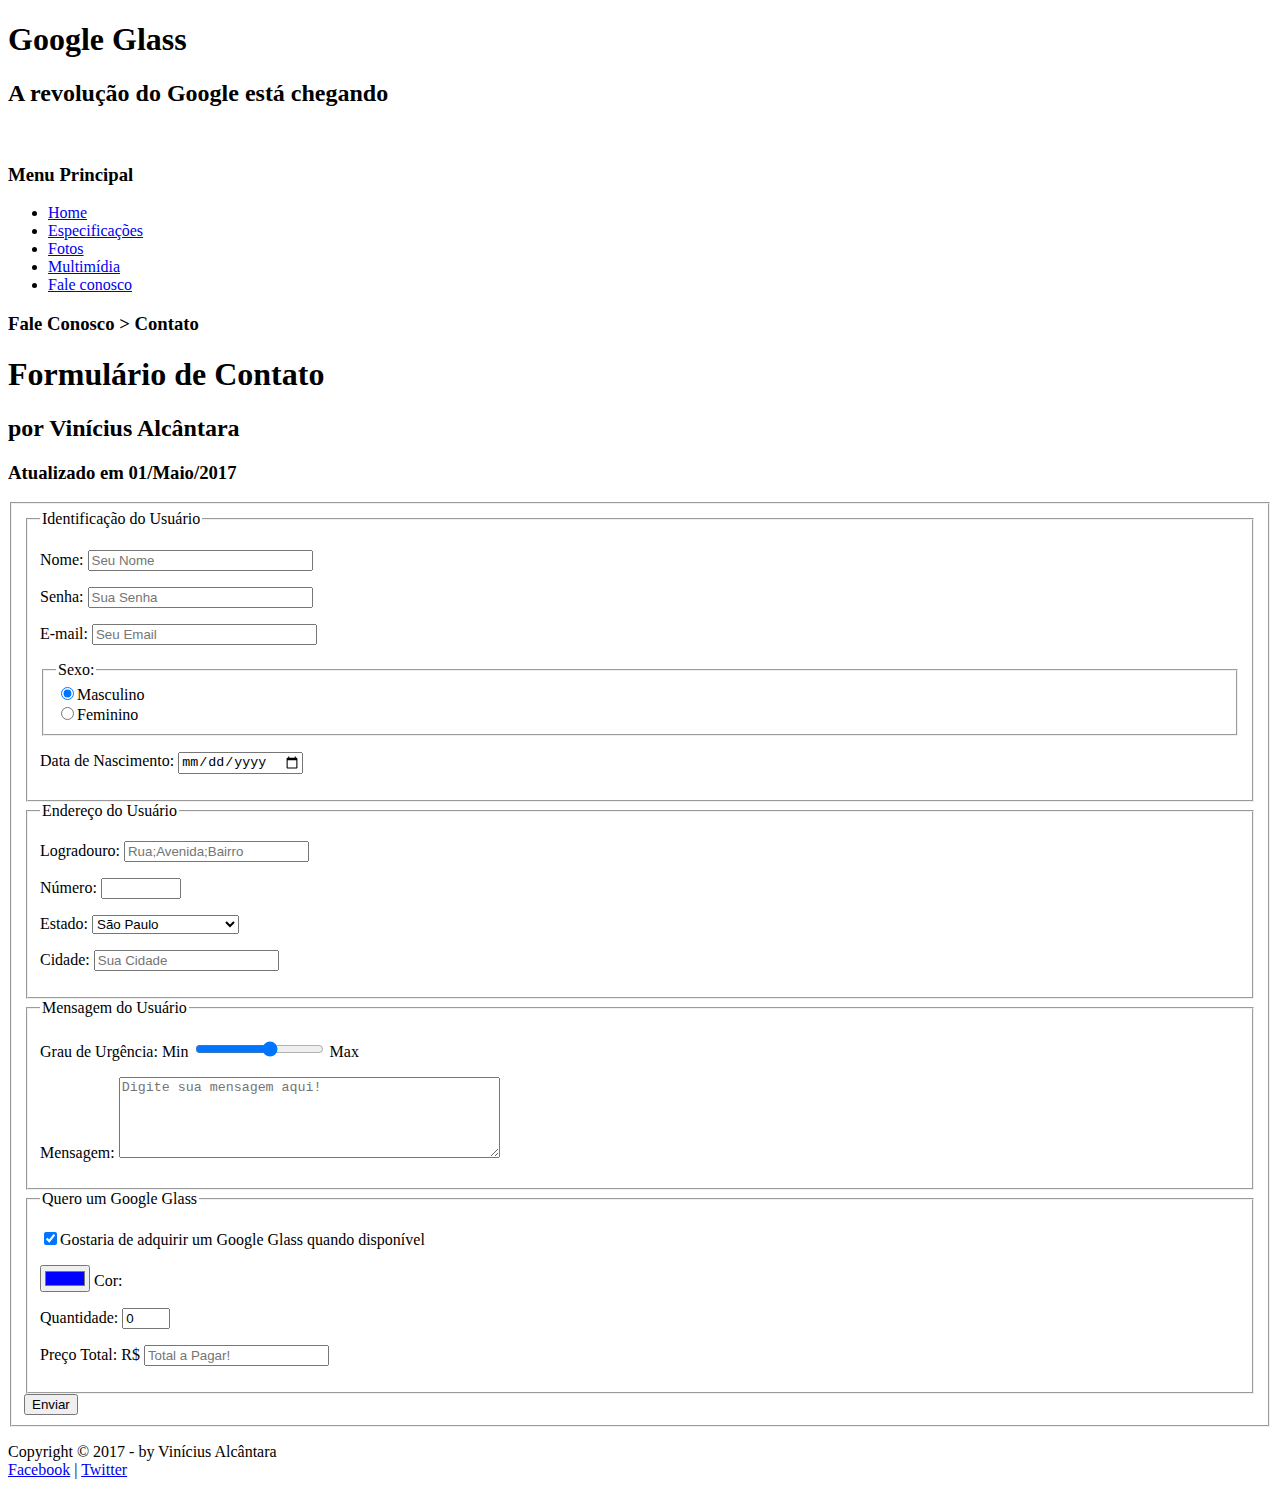
==== fale-conosco.html @ b7d66a53 "Ajuste de Indentação" ====
<!DOCTYPE html>
<html lang="pt-br">
<head>
    <meta charset="utf-8">
    	<link rel="stylesheet" type="text/css" href="_css/estilo.css"/>
    	<link rel="stylesheet" type="text/css" href="_css/form.css"/>
        	<title>Google Glass</title>
        		<script language="javascript" src="_javascript/funcoes.js"></script>
        			<script>
            				function calc_total() {
                				var qtd = parseInt(document.getElementById('cQtd').value);
                				tot = qtd * 1500;
                				document.getElementById('cTot').value = tot;
            				}
        			</script>
</head>
<body>
<div id="interface">
<header id="cabecalho">
    <hgroup>
        <h1>Google Glass</h1>
        <h2>A revolução do Google está chegando</h2>
    </hgroup>
    <img id="icone" src="_imagens/glass-oculos-preto-peq.png" alt=""/> 
<nav id="menu">
<h3>Menu Principal</h3>
<ul>
    <li onmouseover="mudaFoto('_imagens/home.png')" onmouseout="mudaFoto('_imagens/contato.png')"><a href="index.html">Home</a></li>
    <li onmouseover="mudaFoto('_imagens/especificacoes.png')" onmouseout="mudaFoto('_imagens/contato.png')"><a href="specs.html">Especificações</a></li>
    <li onmouseover="mudaFoto('_imagens/fotos.png')" onmouseout="mudaFoto('_imagens/contato.png')"><a href="fotos.html">Fotos</a></li>
    <li onmouseover="mudaFoto('_imagens/multimidia.png')" onmouseout="mudaFoto('_imagens/contato.png')"><a href="multimidia.html">Multimídia</a></li>
    <li onmouseover="mudaFoto('_imagens/contato.png')" onmouseout="mudaFoto('_imagens/contato.png')"><a href="fale-conosco.html">Fale conosco</a></li>
</ul>
</nav>
	</header>
		<section id="corpo-full">
    			<article id="artigo-principal">
				<header id="cabecalho-artigo">
    					<hgroup>   
						<h3>Fale Conosco > Contato</h3>
						<h1>Formulário de Contato</h1>
        					<h2>por Vinícius Alcântara</h2>
        					<h3 id="direita">Atualizado em 01/Maio/2017</h3>
    					</hgroup>
	</header>   
			</article>
<form method="post" id="fContato" action="mailto:vinicius.redes2011@gmail.com" oninput="calc_total();">
	<fieldset id="int">
		<fieldset id="usuario">
    			<legend>Identificação do Usuário</legend>
    				<p><label for="cNome">Nome: </label><input name="tNome" id="cNome" type="text" size="25" maxlength="60" placeholder="Seu Nome"/></p>
    				<p><label for="cSenha">Senha: </label><input name="tSenha" id="cSenha" type="password" size="25" placeholder="Sua Senha"/></p>
    				<p><label for="cEmail">E-mail: </label><input name="tEmail" id="cEmail" type="email" size="25" maxlength="50" placeholder="Seu Email"/></p>
					<fieldset id="sexo">
    						<legend>
        						Sexo:
    								</legend>
    									<input name="Sexo" id="Masc" type="radio" checked><label for="Masc">Masculino</label><br>
    									<input name="Sexo" id="Fem" type="radio"><label for="Fem">Feminino</label>
					</fieldset>
    						<p>Data de Nascimento: <input name="tNasc" id="cNasc" type="date"/></p>
		</fieldset>
<fieldset id="endereco">
    <legend>Endereço do Usuário</legend>
    	<p><label for="cLogradouro">Logradouro: <input type="text" name="tLogradouro" id="cLogradouro" placeholder="Rua;Avenida;Bairro" size="20"/></label></p>
    	<p><label for="cNumero">Número: <input type="number" name="tNumero" id="cNumero" min="0" max="99999"/></label></p>
    	<p><label for="cEst">Estado: </label>
    		<select name="tEst" id="cEst">
        		<optgroup id="rSuldeste" label="Região Suldeste">
        			<option value="RJ">Rio de Janeiro</option>
        			<option value="SP" selected="">São Paulo</option>
        			<option value="MG">Minas Gerais</option>
        		</optgroup>
        		<optgroup id="rSul" label="Região Sul">
        			<option value="PR">Paraná</option>
        			<option value="SC">Santa Catarina</option>
        			<option value="RS">Rio Grande do Sul</option>
        		</optgroup>
    		</select>
    	</p>
    		<p><label for="cCid">Cidade: <input type="text" name="tCid" id="cCid" size="20" maxlength="60" placeholder="Sua Cidade" list="cidadesRJ" /></label>
        		<datalist id="cidadesRJ">
            			<option value="Rio de Janeiro"></option>
            			<option value="Nova Iguaçu"></option>
            			<option value="Niteroi"></option>
            			<option value="Belford Rocho"></option>
        		</datalist>
    		</p>
	</fieldset>
		<fieldset id="mensagem">
    			<legend>Mensagem do Usuário</legend>
    				<p><label for="cUrg">Grau de Urgência: Min <input type="range" name="tUrg" id="cUrg" min="0" max="10" step="2"> Max</label></p>
    				<p><label for="cMsg">Mensagem:</label>
        				<textarea name="tMsg" id="cMsg" cols="45" rows="5" placeholder="Digite sua mensagem aqui!"></textarea>
    				</p>      
</fieldset>
	<fieldset id="pedido">
    		<legend>Quero um Google Glass</legend>
    			<p><input type="checkbox" name="tPed" id="cPed" checked=""/><label for="cPed">Gostaria de adquirir um Google Glass quando disponível</label></p>
    			<p><input type="color" name="tCor" id="Ccor" value="#0000ff"/><label for="Ccor"> Cor:</label></p>
    			<p><label for="cQtd">Quantidade: <input type="number" name="tQtd" id="cQtd" min="0" max="5" value="0"/></label></p>
    			<p><label for="cTot">Preço Total: R$ <input type="text" name="tTot" id="cTot" readonly="" placeholder="Total a Pagar!"></label></p>
</fieldset>
     <input id="botao-enviar" type="submit" value="Enviar"/>
		</fieldset>
</form>
	<footer id="rodape">    
    		<p>Copyright &copy; 2017 - by Vinícius Alcântara<br><a href="http://facebook.com.br/cursosemvideo" target="_blank">Facebook</a> | <a href="http://twitter.com.br/cursosemvideo" target="_blank">Twitter</a></p>
	</footer>
</div>
</body>
</html>
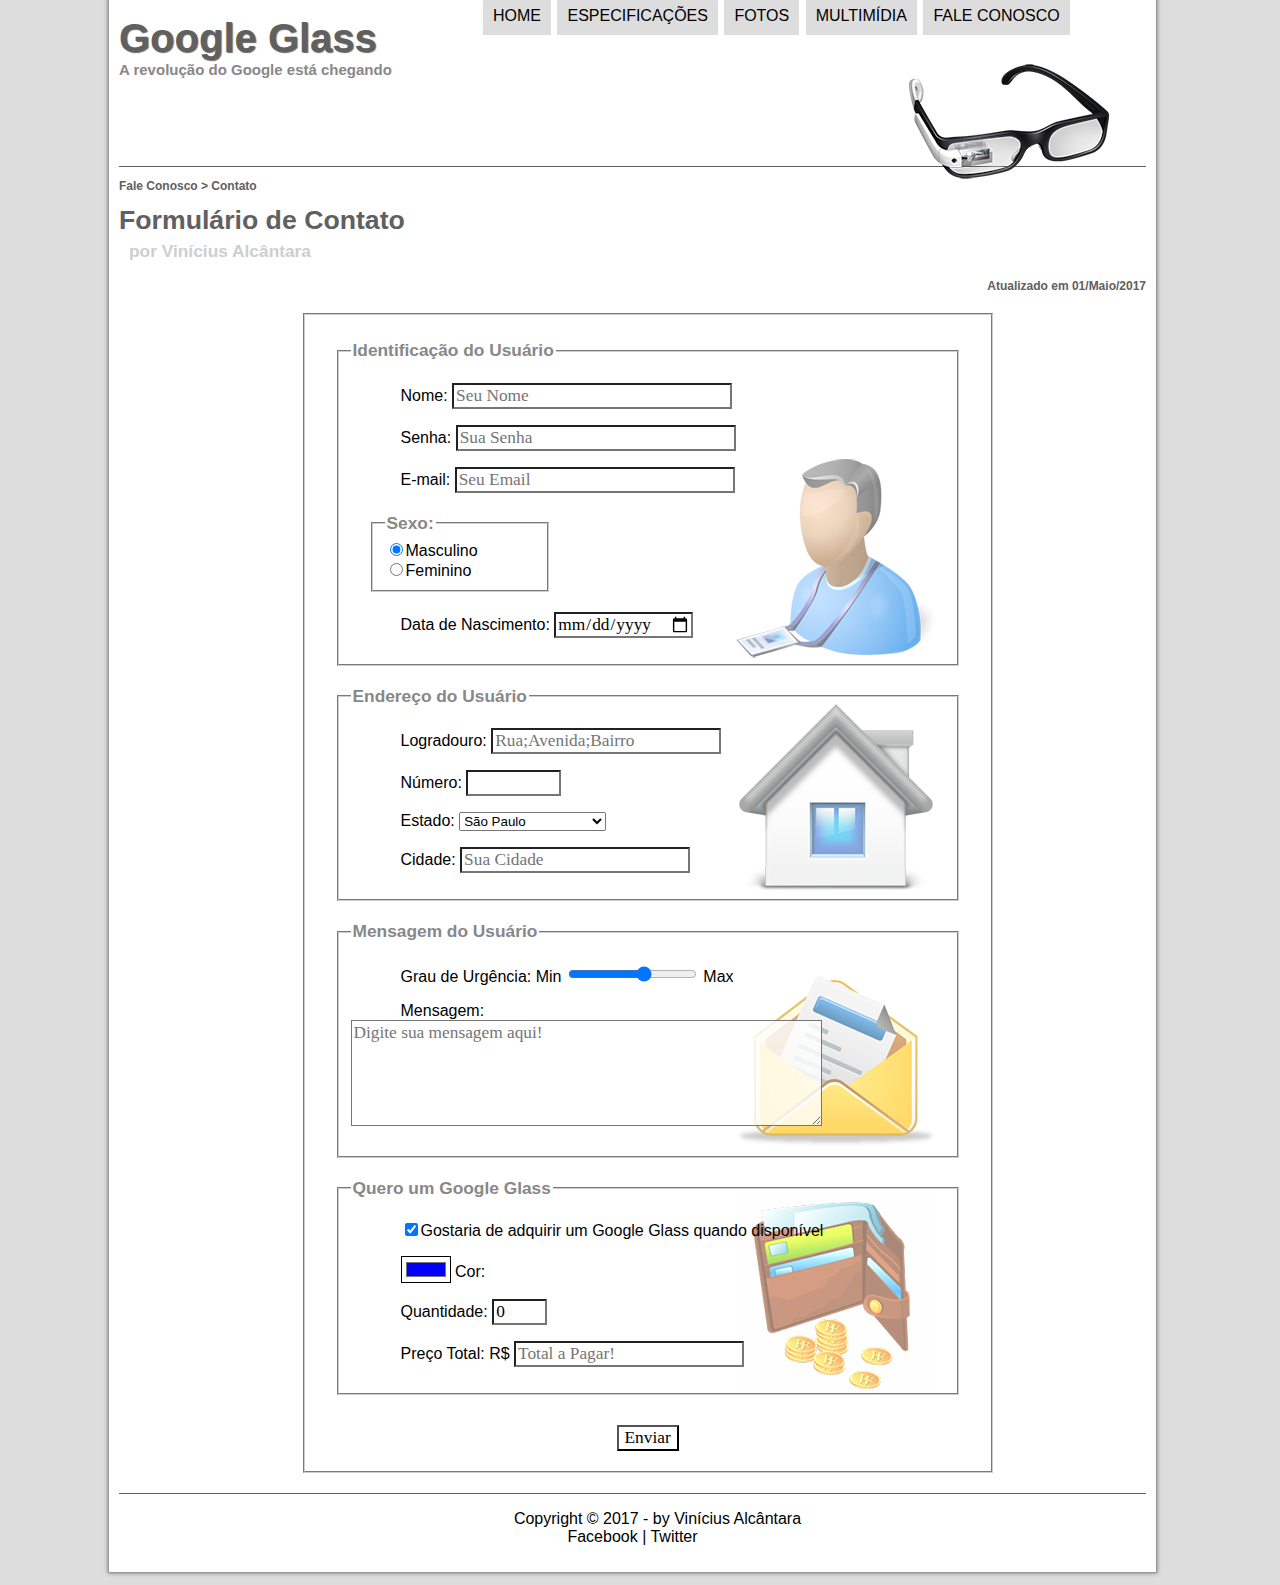
==== commit d0d81536: "Conclusão do Projeto GoogleGlassHTML5" ====
--- a/fale-conosco.html
+++ b/fale-conosco.html
@@ -2,18 +2,21 @@
 <html lang="pt-br">
 <head>
     <meta charset="utf-8">
-    	<link rel="stylesheet" type="text/css" href="_css/estilo.css"/>
-    	<link rel="stylesheet" type="text/css" href="_css/form.css"/>
-        	<title>Google Glass</title>
-        		<script language="javascript" src="_javascript/funcoes.js"></script>
-        			<script>
-            				function calc_total() {
-                				var qtd = parseInt(document.getElementById('cQtd').value);
-                				tot = qtd * 1500;
-                				document.getElementById('cTot').value = tot;
-            				}
-        			</script>
-</head>
+    <link rel="stylesheet" type="text/css" href="_css/estilo.css"/>
+    <link rel="stylesheet" type="text/css" href="_css/form.css"/>
+        <title>Google Glass</title>
+        <script language="javascript" src="_javascript/funcoes.js"></script>
+        <script>
+            function calc_total() {
+                var qtd = parseInt(document.getElementById('cQtd').value);
+                tot = qtd * 1500;
+                document.getElementById('cTot').value = tot;
+            }
+        </script>
+	</head>
+    
+    
+    
 <body>
 <div id="interface">
 <header id="cabecalho">
@@ -21,7 +24,9 @@
         <h1>Google Glass</h1>
         <h2>A revolução do Google está chegando</h2>
     </hgroup>
+
     <img id="icone" src="_imagens/glass-oculos-preto-peq.png" alt=""/> 
+
 <nav id="menu">
 <h3>Menu Principal</h3>
 <ul>
@@ -32,81 +37,85 @@
     <li onmouseover="mudaFoto('_imagens/contato.png')" onmouseout="mudaFoto('_imagens/contato.png')"><a href="fale-conosco.html">Fale conosco</a></li>
 </ul>
 </nav>
-	</header>
-		<section id="corpo-full">
-    			<article id="artigo-principal">
-				<header id="cabecalho-artigo">
-    					<hgroup>   
-						<h3>Fale Conosco > Contato</h3>
-						<h1>Formulário de Contato</h1>
-        					<h2>por Vinícius Alcântara</h2>
-        					<h3 id="direita">Atualizado em 01/Maio/2017</h3>
-    					</hgroup>
-	</header>   
-			</article>
-<form method="post" id="fContato" action="mailto:vinicius.redes2011@gmail.com" oninput="calc_total();">
-	<fieldset id="int">
-		<fieldset id="usuario">
-    			<legend>Identificação do Usuário</legend>
-    				<p><label for="cNome">Nome: </label><input name="tNome" id="cNome" type="text" size="25" maxlength="60" placeholder="Seu Nome"/></p>
-    				<p><label for="cSenha">Senha: </label><input name="tSenha" id="cSenha" type="password" size="25" placeholder="Sua Senha"/></p>
-    				<p><label for="cEmail">E-mail: </label><input name="tEmail" id="cEmail" type="email" size="25" maxlength="50" placeholder="Seu Email"/></p>
-					<fieldset id="sexo">
-    						<legend>
-        						Sexo:
-    								</legend>
-    									<input name="Sexo" id="Masc" type="radio" checked><label for="Masc">Masculino</label><br>
-    									<input name="Sexo" id="Fem" type="radio"><label for="Fem">Feminino</label>
-					</fieldset>
-    						<p>Data de Nascimento: <input name="tNasc" id="cNasc" type="date"/></p>
-		</fieldset>
+</header>
+
+    <section id="corpo-full">
+    <article id="artigo-principal">
+<header id="cabecalho-artigo">
+    <hgroup>   
+	    <h3>Fale Conosco > Contato</h3>
+	    <h1>Formulário de Contato</h1>
+        <h2>por Vinícius Alcântara</h2>
+        <h3 id="direita">Atualizado em 01/Maio/2017</h3>
+    </hgroup>
+</header>   
+    </article>
+        <form method="post" id="fContato" action="mailto:vinicius.redes2011@gmail.com" oninput="calc_total();">
+<fieldset id="int">
+<fieldset id="usuario">
+    <legend>Identificação do Usuário</legend>
+    <p><label for="cNome">Nome: </label><input name="tNome" id="cNome" type="text" size="25" maxlength="60" placeholder="Seu Nome"/></p>
+    <p><label for="cSenha">Senha: </label><input name="tSenha" id="cSenha" type="password" size="25" placeholder="Sua Senha"/></p>
+    <p><label for="cEmail">E-mail: </label><input name="tEmail" id="cEmail" type="email" size="25" maxlength="50" placeholder="Seu Email"/></p>
+<fieldset id="sexo">
+    <legend>
+        Sexo:
+    </legend>
+    <input name="Sexo" id="Masc" type="radio" checked><label for="Masc">Masculino</label><br>
+    <input name="Sexo" id="Fem" type="radio"><label for="Fem">Feminino</label>
+</fieldset>
+    <p>Data de Nascimento: <input name="tNasc" id="cNasc" type="date"/></p>
+</fieldset>
 <fieldset id="endereco">
     <legend>Endereço do Usuário</legend>
-    	<p><label for="cLogradouro">Logradouro: <input type="text" name="tLogradouro" id="cLogradouro" placeholder="Rua;Avenida;Bairro" size="20"/></label></p>
-    	<p><label for="cNumero">Número: <input type="number" name="tNumero" id="cNumero" min="0" max="99999"/></label></p>
-    	<p><label for="cEst">Estado: </label>
-    		<select name="tEst" id="cEst">
-        		<optgroup id="rSuldeste" label="Região Suldeste">
-        			<option value="RJ">Rio de Janeiro</option>
-        			<option value="SP" selected="">São Paulo</option>
-        			<option value="MG">Minas Gerais</option>
-        		</optgroup>
-        		<optgroup id="rSul" label="Região Sul">
-        			<option value="PR">Paraná</option>
-        			<option value="SC">Santa Catarina</option>
-        			<option value="RS">Rio Grande do Sul</option>
-        		</optgroup>
-    		</select>
-    	</p>
-    		<p><label for="cCid">Cidade: <input type="text" name="tCid" id="cCid" size="20" maxlength="60" placeholder="Sua Cidade" list="cidadesRJ" /></label>
-        		<datalist id="cidadesRJ">
-            			<option value="Rio de Janeiro"></option>
-            			<option value="Nova Iguaçu"></option>
-            			<option value="Niteroi"></option>
-            			<option value="Belford Rocho"></option>
-        		</datalist>
-    		</p>
-	</fieldset>
-		<fieldset id="mensagem">
-    			<legend>Mensagem do Usuário</legend>
-    				<p><label for="cUrg">Grau de Urgência: Min <input type="range" name="tUrg" id="cUrg" min="0" max="10" step="2"> Max</label></p>
-    				<p><label for="cMsg">Mensagem:</label>
-        				<textarea name="tMsg" id="cMsg" cols="45" rows="5" placeholder="Digite sua mensagem aqui!"></textarea>
-    				</p>      
+    <p><label for="cLogradouro">Logradouro: <input type="text" name="tLogradouro" id="cLogradouro" placeholder="Rua;Avenida;Bairro" size="20"/></label></p>
+    <p><label for="cNumero">Número: <input type="number" name="tNumero" id="cNumero" min="0" max="99999"/></label></p>
+    <p><label for="cEst">Estado: </label>
+    <select name="tEst" id="cEst">
+        <optgroup id="rSuldeste" label="Região Suldeste">
+        <option value="RJ">Rio de Janeiro</option>
+        <option value="SP" selected="">São Paulo</option>
+        <option value="MG">Minas Gerais</option>
+        </optgroup>
+        <optgroup id="rSul" label="Região Sul">
+        <option value="PR">Paraná</option>
+        <option value="SC">Santa Catarina</option>
+        <option value="RS">Rio Grande do Sul</option>
+        </optgroup>
+    </select>
+    </p>
+    <p><label for="cCid">Cidade: <input type="text" name="tCid" id="cCid" size="20" maxlength="60" placeholder="Sua Cidade" list="cidadesRJ" /></label>
+        <datalist id="cidadesRJ">
+            <option value="Rio de Janeiro"></option>
+            <option value="Nova Iguaçu"></option>
+            <option value="Niteroi"></option>
+            <option value="Belford Rocho"></option>
+        </datalist>
+    </p>
 </fieldset>
-	<fieldset id="pedido">
-    		<legend>Quero um Google Glass</legend>
-    			<p><input type="checkbox" name="tPed" id="cPed" checked=""/><label for="cPed">Gostaria de adquirir um Google Glass quando disponível</label></p>
-    			<p><input type="color" name="tCor" id="Ccor" value="#0000ff"/><label for="Ccor"> Cor:</label></p>
-    			<p><label for="cQtd">Quantidade: <input type="number" name="tQtd" id="cQtd" min="0" max="5" value="0"/></label></p>
-    			<p><label for="cTot">Preço Total: R$ <input type="text" name="tTot" id="cTot" readonly="" placeholder="Total a Pagar!"></label></p>
+<fieldset id="mensagem">
+    <legend>Mensagem do Usuário</legend>
+    <p><label for="cUrg">Grau de Urgência: Min <input type="range" name="tUrg" id="cUrg" min="0" max="10" step="2"> Max</label></p>
+    <p><label for="cMsg">Mensagem:</label>
+        <textarea name="tMsg" id="cMsg" cols="45" rows="5" placeholder="Digite sua mensagem aqui!"></textarea>
+    </p>
+        
+</fieldset>
+<fieldset id="pedido">
+    <legend>Quero um Google Glass</legend>
+    <p><input type="checkbox" name="tPed" id="cPed" checked=""/><label for="cPed">Gostaria de adquirir um Google Glass quando disponível</label></p>
+    <p><input type="color" name="tCor" id="Ccor" value="#0000ff"/><label for="Ccor"> Cor:</label></p>
+    <p><label for="cQtd">Quantidade: <input type="number" name="tQtd" id="cQtd" min="0" max="5" value="0"/></label></p>
+    <p><label for="cTot">Preço Total: R$ <input type="text" name="tTot" id="cTot" readonly="" placeholder="Total a Pagar!"></label></p>
 </fieldset>
      <input id="botao-enviar" type="submit" value="Enviar"/>
-		</fieldset>
+</fieldset>
+           
+
 </form>
-	<footer id="rodape">    
-    		<p>Copyright &copy; 2017 - by Vinícius Alcântara<br><a href="http://facebook.com.br/cursosemvideo" target="_blank">Facebook</a> | <a href="http://twitter.com.br/cursosemvideo" target="_blank">Twitter</a></p>
-	</footer>
+<footer id="rodape">    
+    <p>Copyright &copy; 2017 - by Vinícius Alcântara<br><a href="http://facebook.com.br/cursosemvideo" target="_blank">Facebook</a> | <a href="http://twitter.com.br/cursosemvideo" target="_blank">Twitter</a></p>
+</footer>
 </div>
 </body>
-</html>
+</html>--- a/_css/estilo.css
+++ b/_css/estilo.css
@@ -0,0 +1,301 @@
+@charset "UTF-8";
+@font-face {
+	font-family: 'FonteLogo';
+	src: url("/home/vinicius/Documentos/projeto_html/_fonts/bubblegum-sans-regular.otf");
+}
+
+/* Formatação do corpo do Site */
+
+body {
+	font-family: Arial, sans-serif;
+	background-color: #dddddd;
+	color: rgba(0,0,0,1)
+}
+
+div#interface {
+	border: 1px solid rgba(0,0,0,0.4);
+	box-shadow: 0px 0px 4px rgba(0,0,0,0.5);
+	background-color: white;
+	margin: -20px 115px 10px 100px;
+	padding: 10px;
+}
+
+/* Formatação de Parágrafos */
+	
+p {
+	color: black;
+	text-indent: 50px;
+	text-align: justify;
+}
+
+/* Formatação do Cabeçalho */
+
+header#cabecalho {
+	border-bottom: 1px #606060 solid;
+	height: 150px;
+	background: url("/home/vinicius/Documentos/projeto_html/_imagens/glass-logo-peq.jpg") no-repeat 0px 80px;
+	margin-bottom: 0px;
+	margin-top: -10px;
+}
+
+header#cabecalho h1 {
+	font-family: 'FonteLogo', sans-serif;
+	font-size: 30pt;
+	color: #606060;
+	text-shadow: 1px 1px 1px rgba(0,0,0,0.6);
+	padding: 0px;
+	margin-bottom: 0px;
+}
+
+header#cabecalho h2 {
+	font-family: arial, sans-serif;
+	font-size: 15px;
+	color: #888888;
+	padding: 0px;
+	margin-top: 0px;
+}
+
+/* Formatação de Imagens */
+
+header#cabecalho img#icone {
+	position: relative;
+	left: 780px;
+	padding: 10px;
+	margin-top: -40px;
+}
+
+figure.icone img {
+	width: 100%;
+	height: 100%;
+}
+
+/* Foto Legenda */
+
+figure.foto-legenda {
+	position: relative;
+	border: 8px solid white;
+	box-shadow: 1px 1px 4px rgba(0,0,0,0.5);
+	background-color: white;
+        width: 552px;
+        padding: auto;
+	margin: auto;
+}
+
+figure.foto-legenda img {
+	width: 100%;
+	height: 100%;
+}
+
+figure.foto-legenda figcaption {
+	opacity: 0;
+	position: absolute;
+	background-color: rgba(0,0,0,0.4);
+	color: white;
+	top: 0px;
+	width: 100%;
+	height: 100%;
+	box-sizing: border-box;
+	padding: 10px;
+	transition: opacity 1s;
+}
+
+figure.foto-legenda figcaption:hover {
+	opacity: 1;
+}
+
+/* Formatação do Menu */
+
+nav#menu {
+	display: block;
+}
+
+nav#menu h3 {
+	display: none;
+}
+
+nav#menu ul {
+	position: absolute;
+	top: -20px;
+	left: 442px;
+	list-style: none;
+	text-transform: uppercase;
+}
+
+nav#menu li {
+	display: inline-block;
+	background-color: #dddddd;
+	margin: 1px;
+	padding: 10px;
+	transition: background-color 1s;
+}
+
+nav#menu li:hover {
+	background-color: #606060;
+}
+
+nav#menu a {
+	color: black;
+	text-decoration: none;
+	transition: color text-decoration 1s;
+}
+
+nav#menu a:hover {
+	color: white;
+	text-decoration: underline;
+}
+
+/* Formatação Template */
+
+section#conteudo {
+	display: block;
+	width: 570px;
+	border-right: 1px solid #606060;
+	float: left;
+	padding-right: 15px;
+	padding-left: 10px;
+	margin-top: 0px;
+}
+
+article#artigo-principal h2 {
+	font-size: 13pt;
+	color: #606060;
+	background-color: #dddddd;
+	padding: 5px 0px 5px 10px;
+	margin: 10px 0px 10px 0px;
+}
+
+video#home-01 {
+    width: 100%;
+    margin: auto;
+}
+
+header#cabecalho-artigo h1 {
+	font-family: 'FonteLogo', sans-serif;
+	font-size: 20pt;
+	color: #606060;
+	margin-bottom: 0px;
+	margin-top: 0px;
+}
+
+header#cabecalho-artigo h2 {
+	font-size: 13pt;
+	color: #cecece;
+	background-color: #ffffff;
+	margin: 0px;
+}
+
+header#cabecalho-artigo h3 {
+	font-size: 12px;
+	color: #606060;
+}
+
+header#cabecalho-artigo h3#direita {
+	text-align: right;
+}
+
+/* Formatação da Tabela */
+
+table#tabelaspec {
+	border: 1px solid #606060;
+	border-spacing: 0px;
+	margin-left: auto;
+	margin-right: auto;
+}
+
+table#tabelaspec td {
+	border: 1px solid #606060;
+	padding: 10px;
+	text-align: center;
+	vertical-align: middle;
+}
+
+table#tabelaspec td.ce {
+	color: #FFFFFF;
+	background-color: #606060;
+	vertical-align: top;
+	font-weight: bold;
+}
+
+table#tabelaspec td.cd {
+	background-color: #cecece;
+	text-align: left;
+}
+
+table#tabelaspec caption {
+	color: #888888;
+	font-size: 13pt;
+	font-weight: bold;
+}
+
+table#tabelaspec caption span {
+	display: block;
+	float: right;
+	font-size: 8pt;
+	color: #000000;
+	margin-top: 10px;
+}
+
+aside#lateral {
+	display: block;
+	width: 320px;
+	float: right;
+	padding: 10px;
+	background-color: #dddddd;
+	box-shadow: 2px 2px 2px rgba(0,0,0,0.5);
+	margin-top: 15px;
+	padding: 10px;
+}
+
+aside#lateral h1 {
+	font-family: 'FonteLogo', sans-serif;
+	font-size: 20pt;
+	color: #606060;
+	margin-bottom: 5px;
+	margin-top: 0px;
+}
+
+aside#lateral h2 {
+	font-size: 13pt;
+	background-color: #606060;
+	color: #ffffff;
+	padding: 5px 0px 5px 10px;
+	margin: 10px 0px 10px 0px;
+}
+
+aside#lateral video#home-02 {
+    width: 320px;
+    margin: 0px;
+}
+
+footer#rodape {
+	clear: both;
+	display: block;
+	border-top: 1px solid #606060;
+}
+
+footer#rodape p {
+	text-align: center;
+}
+
+footer#rodape a {
+	text-decoration: none;
+	color: black;
+	transition: text-decoration 1s;
+}
+
+footer#rodape a:hover {
+	text-decoration: underline;
+}
+
+
+
+
+
+
+
+
+
+
+
+
+
--- a/_css/form.css
+++ b/_css/form.css
@@ -0,0 +1,54 @@
+@charset "utf-8";
+
+form {
+    width: 700px;
+    margin: auto;
+}
+
+input, textarea {
+    font-family: snas-serif;
+    font-weight: none;
+    font-size: 13pt;
+    background-color: rgba(255,255,255,.8);
+}
+
+input:hover, textarea:hover {
+    background-color: #dddddd;
+}
+
+input#botao-enviar {
+    margin: 10px 300px 10px 300px;
+    
+}
+
+legend {
+    font-family: sans-serif;
+    font-weight: bold;
+    font-size: 13pt;
+    color: #888888;
+}
+
+fieldset {
+    border-color: #cecece;
+    margin: 20px;
+}
+
+fieldset#sexo {
+    width: 150px;
+}
+
+fieldset#usuario {
+    background: url("../_imagens/icone-contato.png") no-repeat 95% 95%;
+}
+
+fieldset#endereco {
+    background: url("../_imagens/icone-endereco.png") no-repeat 95% 95%;
+}
+
+fieldset#mensagem {
+    background: url("../_imagens/icone-mensagem.png") no-repeat 95% 95%;
+}
+
+fieldset#pedido {
+    background: url("../_imagens/icone-pagamento.png") no-repeat 95% 95%;
+}